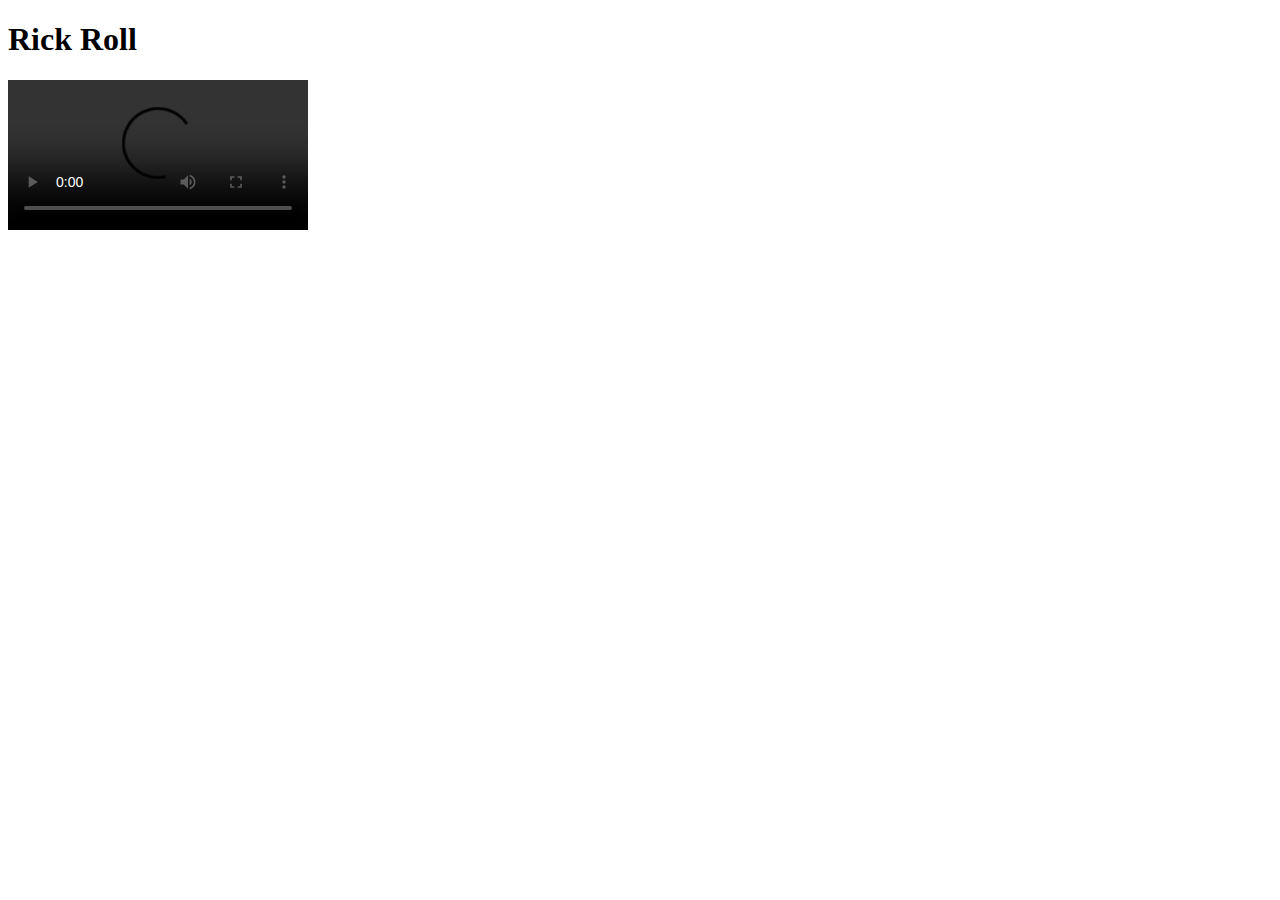
==== rickroll/index.html @ aff08968 "Added lyrics to the index.html script" ====
<!DOCTYPE html>
<html>
<head>
<meta charset="utf-8" />
<title>Rick Roll</title>
<link rel="stylesheet" href="style.css" type="text/css" />
</head>

<body>

<h1 id="title">Rick Roll</h1>

<video src="https://www.cs.tufts.edu/comp/20/rickroll.mp4" id="rickroll" controls></video>
<div id="lyrics"></div>

<script>
	var video = document.getElementById("rickroll");
	var lyrics = document.getElementById("lyrics");

	if (video.currentTime > 18 && video.currentTime <= 22)
		lyrics.innerHTML = "We're no strangers to love";
	else if (video.currentTime > 22 && video.currentTime <= 27)
		lyrics.innerHTML = "You know the rules and so do I";
	else if (video.currentTime > 27 && video.currentTime <= 30)
		lyrics.innerHTML = "A full commitment's what I'm thinking of";
	else if (video.currentTime > 30 && video.currentTime <= 35)
		lyrics.innerHTML = "You wouldn't get this from any other guy";
	else if (video.currentTime > 35 && video.currentTime <= 40)
		lyrics.innerHTML = "I just wanna tell you how I'm feeling";
	else if (video.currentTime > 40 && video.currentTime <= 43)
		lyrics.innerHTML = "Gotta make you understand";
	else if (video.currentTime > 43 && video.currentTime <= 45)
		lyrics.innerHTML = "Never gonna give you up";
	else if (video.currentTime > 45 && video.currentTime <= 47)
		lyrics.innerHTML = "Never gonna let you down";
	else if (video.currentTime > 47 && video.currentTime <= 51)
		lyrics.innerHTML = "Never gonna run around and desert you";
	else if (video.currentTime > 51 && video.currentTime <= 53)
		lyrics.innerHTML = "Never gonna make you cry";
	else if(video.currentTime > 51 && video.currentTime <= 53)
		lyrics.innerHTML = "Never gonna make you cry";	
	else if(video.currentTime > 53 && video.currentTime <= 55)
		lyrics.innerHTML = "Never gonna say goodbye";	
	else if(video.currentTime > 55 && video.currentTime <= 60)
		lyrics.innerHTML = "Never gonna tell a lie and hurt you";	
	else if(video.currentTime > 60 && video.currentTime <= 65)
		lyrics.innerHTML = "We've known each other for so long";	
	else if(video.currentTime > 65 && video.currentTime <= 67)
		lyrics.innerHTML = "Your heart's been aching, but";	
	else if(video.currentTime > 67 && video.currentTime <= 69)
		lyrics.innerHTML = "You're too shy to say it";	
	else if(video.currentTime > 69 && video.currentTime <= 73)
		lyrics.innerHTML = "Inside, we both know what's been going on";	
	else if(video.currentTime > 73 && video.currentTime <= 77)
		lyrics.innerHTML = "We know the game and we're gonna play it";	
	else if(video.currentTime > 77 && video.currentTime <= 82)
		lyrics.innerHTML = "And if you ask me how I'm feeling";	
	else if(video.currentTime > 82 && video.currentTime <= 85)
		lyrics.innerHTML = "Don't tell me you're too blind to see";	
	else if(video.currentTime > 85 && video.currentTime <= 88)
		lyrics.innerHTML = "Never gonna give you up";	
	else if(video.currentTime > 88 && video.currentTime <= 90)
		lyrics.innerHTML = "Never gonna let you down";	
	else if(video.currentTime > 90 && video.currentTime <= 94)
		lyrics.innerHTML = "Never gonna run around and desert you";	
	else if(video.currentTime > 94 && video.currentTime <= 96)
		lyrics.innerHTML = "Never gonna make you cry";	
	else if(video.currentTime > 96 && video.currentTime <= 98)
		lyrics.innerHTML = "Never gonna say goodbye";	
	else if(video.currentTime > 98 && video.currentTime <= 102)
		lyrics.innerHTML = "Never gonna tell a lie and hurt you";	
	else if(video.currentTime > 102 && video.currentTime <= 104)
		lyrics.innerHTML = "Never gonna give you up";	
	else if(video.currentTime > 104 && video.currentTime <= 106)
		lyrics.innerHTML = "Never gonna let you down";	
	else if(video.currentTime > 106 && video.currentTime <= 111)
		lyrics.innerHTML = "Never gonna run around and desert you";	
	else if(video.currentTime > 111 && video.currentTime <= 113)
		lyrics.innerHTML = "Never gonna make you cry";	
	else if(video.currentTime > 113 && video.currentTime <= 114)
		lyrics.innerHTML = "Never gonna say goodbye";	
	else if(video.currentTime > 114 && video.currentTime <= 119)
		lyrics.innerHTML = "Never gonna tell a lie and hurt you";	
	else if(video.currentTime > 119 && video.currentTime <= 128)
		lyrics.innerHTML = "(Ooh, give you up)";	
	else if(video.currentTime > 128 && video.currentTime <= 130)
		lyrics.innerHTML = "Never gonna give, never gonna give";
	else if(video.currentTime > 130 && video.currentTime <= 132)
		lyrics.innerHTML = "(Give you up)";	
	else if(video.currentTime > 132 && video.currentTime <= 134)
		lyrics.innerHTML = "Never gonna give, never gonna give";
	else if(video.currentTime > 134 && video.currentTime <= 136)
		lyrics.innerHTML = "(Give you up)";	
	else if(video.currentTime > 136 && video.currentTime <= 141)
		lyrics.innerHTML = "We've known each other for so long";	
	else if(video.currentTime > 141 && video.currentTime <= 143)
		lyrics.innerHTML = "Your heart's been aching, but";	
	else if(video.currentTime > 143 && video.currentTime <= 145)
		lyrics.innerHTML = "You're too shy to say it";	
	else if(video.currentTime > 145 && video.currentTime <= 149)
		lyrics.innerHTML = "Inside, we both know what's been going on";	
	else if(video.currentTime > 149 && video.currentTime <= 153)
		lyrics.innerHTML = "We know the game and we're gonna play it";	
	else if(video.currentTime > 153 && video.currentTime <= 158)
		lyrics.innerHTML = "I just wanna tell you how I'm feeling";	
	else if(video.currentTime > 158 && video.currentTime <= 161)
		lyrics.innerHTML = "Gotta make you understand";	
	else if(video.currentTime > 161 && video.currentTime <= 164)
		lyrics.innerHTML = "Never gonna give you up";	
	else if(video.currentTime > 164 && video.currentTime <= 166)
		lyrics.innerHTML = "Never gonna let you down";	
	else if(video.currentTime > 166 && video.currentTime <= 170)
		lyrics.innerHTML = "Never gonna run around and desert you";	
	else if(video.currentTime > 170 && video.currentTime <= 172)
		lyrics.innerHTML = "Never gonna make you cry";	
	else if(video.currentTime > 172 && video.currentTime <= 174)
		lyrics.innerHTML = "Never gonna say goodbye";	
	else if(video.currentTime > 174 && video.currentTime <= 178)
		lyrics.innerHTML = "Never gonna tell a lie and hurt you";	
	else if(video.currentTime > 178 && video.currentTime <= 181)
		lyrics.innerHTML = "Never gonna give you up";	
	else if(video.currentTime > 181 && video.currentTime <= 183)
		lyrics.innerHTML = "Never gonna let you down";	
	else if(video.currentTime > 183 && video.currentTime <= 187)
		lyrics.innerHTML = "Never gonna run around and desert you";	
	else if(video.currentTime > 187 && video.currentTime <= 189)
		lyrics.innerHTML = "Never gonna make you cry";	
	else if(video.currentTime > 189 && video.currentTime <= 191)
		lyrics.innerHTML = "Never gonna say goodbye";	
	else if(video.currentTime > 191 && video.currentTime <= 195)
		lyrics.innerHTML = "Never gonna tell a lie and hurt you";	
	else if(video.currentTime > 195 && video.currentTime <= 198)
		lyrics.innerHTML = "Never gonna give you up";	
	else if(video.currentTime > 198 && video.currentTime <= 200)
		lyrics.innerHTML = "Never gonna let you down";	
	else if(video.currentTime > 200 && video.currentTime <= 204)
		lyrics.innerHTML = "Never gonna run around and desert you";	
	else if(video.currentTime > 204 && video.currentTime <= 206)
		lyrics.innerHTML = "Never gonna make you cry";	
	else if(video.currentTime > 206 && video.currentTime <= 208)
		lyrics.innerHTML = "Never gonna say goodbye";	
	else if(video.currentTime > 208 && video.currentTime <= 212)
		lyrics.innerHTML = "Never gonna tell a lie and hurt you";
</script>

</body>

</html>
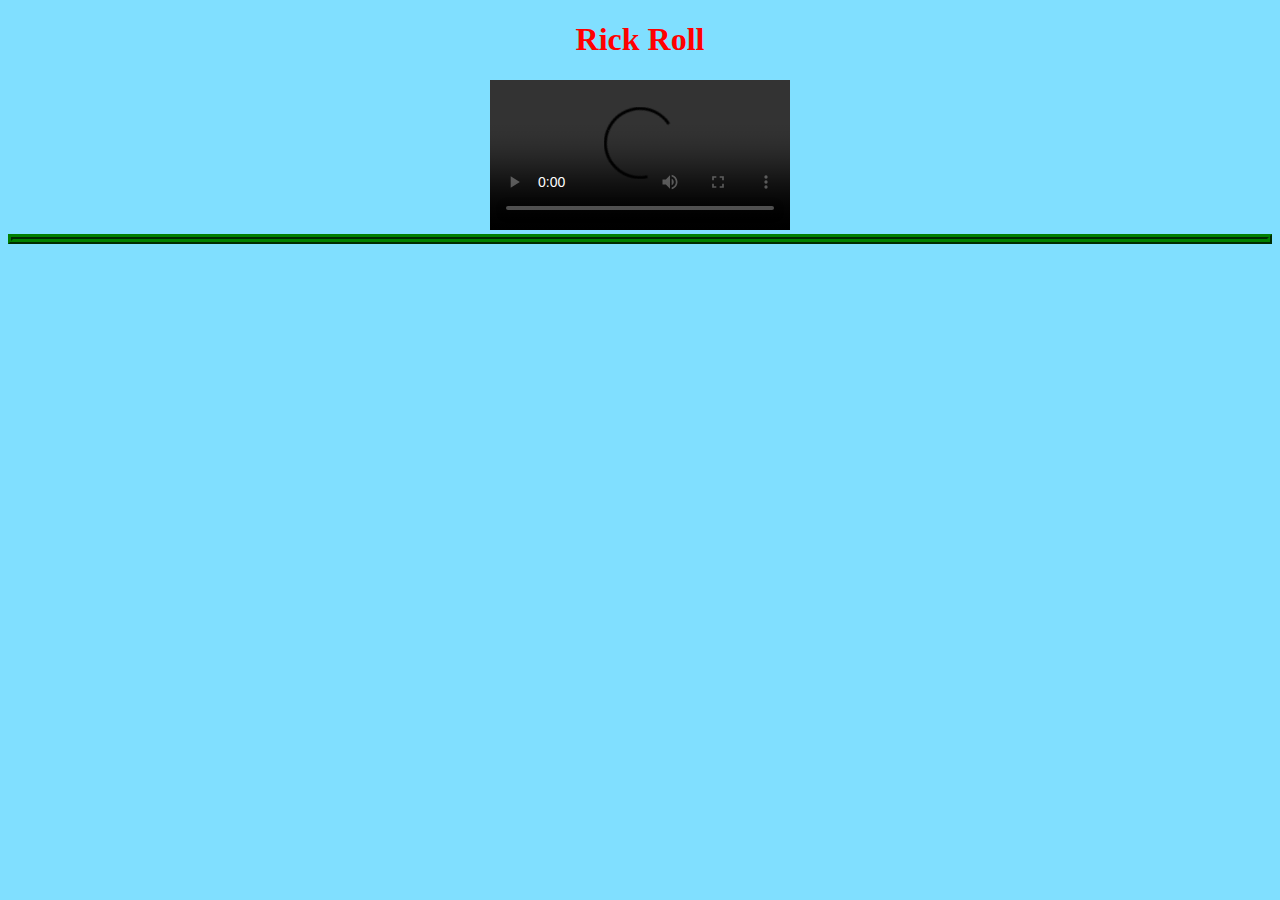
==== commit 0fd35574: "updated index.html to make it more fun. Finished index.html and style.css" ====
--- a/rickroll/index.html
+++ b/rickroll/index.html
@@ -16,8 +16,17 @@
 <script>
 	var video = document.getElementById("rickroll");
 	var lyrics = document.getElementById("lyrics");
-
-	if (video.currentTime > 18 && video.currentTime <= 22)
+	video.addEventListener("timeupdate",
+	function() {
+	if (video.currentTime >= 0 && video.currentTime <= 16)
+		lyrics.innerHTML = "Please Enjoy :) :) :)";
+	else if (video.currentTime > 16 && video.currentTime <= 16.66)
+		lyrics.innerHTML = "3";
+	else if (video.currentTime > 16.66 && video.currentTime <= 17.33)
+		lyrics.innerHTML = "2";	
+	else if (video.currentTime > 17.33 && video.currentTime <= 18)
+		lyrics.innerHTML = "1";
+	else if (video.currentTime > 18 && video.currentTime <= 22)
 		lyrics.innerHTML = "We're no strangers to love";
 	else if (video.currentTime > 22 && video.currentTime <= 27)
 		lyrics.innerHTML = "You know the rules and so do I";
@@ -26,11 +35,11 @@
 	else if (video.currentTime > 30 && video.currentTime <= 35)
 		lyrics.innerHTML = "You wouldn't get this from any other guy";
 	else if (video.currentTime > 35 && video.currentTime <= 40)
-		lyrics.innerHTML = "I just wanna tell you how I'm feeling";
+		lyrics.innerHTML = "I just wanna tell you how I'm feeling :D :D :D";
 	else if (video.currentTime > 40 && video.currentTime <= 43)
-		lyrics.innerHTML = "Gotta make you understand";
+		lyrics.innerHTML = "Gotta make you understand (GET READY!!!)";
 	else if (video.currentTime > 43 && video.currentTime <= 45)
-		lyrics.innerHTML = "Never gonna give you up";
+		lyrics.innerHTML = "Never gonna give you up~~~ &#9835 &#9835 &#9835";
 	else if (video.currentTime > 45 && video.currentTime <= 47)
 		lyrics.innerHTML = "Never gonna let you down";
 	else if (video.currentTime > 47 && video.currentTime <= 51)
@@ -54,11 +63,11 @@
 	else if(video.currentTime > 73 && video.currentTime <= 77)
 		lyrics.innerHTML = "We know the game and we're gonna play it";	
 	else if(video.currentTime > 77 && video.currentTime <= 82)
-		lyrics.innerHTML = "And if you ask me how I'm feeling";	
+		lyrics.innerHTML = "And if you ask me how I'm feeling :D :D :D";	
 	else if(video.currentTime > 82 && video.currentTime <= 85)
 		lyrics.innerHTML = "Don't tell me you're too blind to see";	
 	else if(video.currentTime > 85 && video.currentTime <= 88)
-		lyrics.innerHTML = "Never gonna give you up";	
+		lyrics.innerHTML = "Never gonna give you up~~~ &#9835 &#9835 &#9835";	
 	else if(video.currentTime > 88 && video.currentTime <= 90)
 		lyrics.innerHTML = "Never gonna let you down";	
 	else if(video.currentTime > 90 && video.currentTime <= 94)
@@ -70,7 +79,7 @@
 	else if(video.currentTime > 98 && video.currentTime <= 102)
 		lyrics.innerHTML = "Never gonna tell a lie and hurt you";	
 	else if(video.currentTime > 102 && video.currentTime <= 104)
-		lyrics.innerHTML = "Never gonna give you up";	
+		lyrics.innerHTML = "Never gonna give you up~~~ &#9835 &#9835 &#9835";	
 	else if(video.currentTime > 104 && video.currentTime <= 106)
 		lyrics.innerHTML = "Never gonna let you down";	
 	else if(video.currentTime > 106 && video.currentTime <= 111)
@@ -82,15 +91,15 @@
 	else if(video.currentTime > 114 && video.currentTime <= 119)
 		lyrics.innerHTML = "Never gonna tell a lie and hurt you";	
 	else if(video.currentTime > 119 && video.currentTime <= 128)
-		lyrics.innerHTML = "(Ooh, give you up)";	
+		lyrics.innerHTML = "(Ooh, give you up~~~ &#9835 &#9835 &#9835)";	
 	else if(video.currentTime > 128 && video.currentTime <= 130)
 		lyrics.innerHTML = "Never gonna give, never gonna give";
 	else if(video.currentTime > 130 && video.currentTime <= 132)
-		lyrics.innerHTML = "(Give you up)";	
+		lyrics.innerHTML = "(Give you up~~~ &#9835 &#9835 &#9835)";	
 	else if(video.currentTime > 132 && video.currentTime <= 134)
 		lyrics.innerHTML = "Never gonna give, never gonna give";
 	else if(video.currentTime > 134 && video.currentTime <= 136)
-		lyrics.innerHTML = "(Give you up)";	
+		lyrics.innerHTML = "(Give you up~~~ &#9835 &#9835 &#9835)";	
 	else if(video.currentTime > 136 && video.currentTime <= 141)
 		lyrics.innerHTML = "We've known each other for so long";	
 	else if(video.currentTime > 141 && video.currentTime <= 143)
@@ -102,11 +111,11 @@
 	else if(video.currentTime > 149 && video.currentTime <= 153)
 		lyrics.innerHTML = "We know the game and we're gonna play it";	
 	else if(video.currentTime > 153 && video.currentTime <= 158)
-		lyrics.innerHTML = "I just wanna tell you how I'm feeling";	
+		lyrics.innerHTML = "I just wanna tell you how I'm feeling :D :D :D";	
 	else if(video.currentTime > 158 && video.currentTime <= 161)
-		lyrics.innerHTML = "Gotta make you understand";	
+		lyrics.innerHTML = "Gotta make you understand (GET READY!!!)";	
 	else if(video.currentTime > 161 && video.currentTime <= 164)
-		lyrics.innerHTML = "Never gonna give you up";	
+		lyrics.innerHTML = "Never gonna give you up~~~ &#9835 &#9835 &#9835";	
 	else if(video.currentTime > 164 && video.currentTime <= 166)
 		lyrics.innerHTML = "Never gonna let you down";	
 	else if(video.currentTime > 166 && video.currentTime <= 170)
@@ -118,7 +127,7 @@
 	else if(video.currentTime > 174 && video.currentTime <= 178)
 		lyrics.innerHTML = "Never gonna tell a lie and hurt you";	
 	else if(video.currentTime > 178 && video.currentTime <= 181)
-		lyrics.innerHTML = "Never gonna give you up";	
+		lyrics.innerHTML = "Never gonna give you up~~~ &#9835 &#9835 &#9835";	
 	else if(video.currentTime > 181 && video.currentTime <= 183)
 		lyrics.innerHTML = "Never gonna let you down";	
 	else if(video.currentTime > 183 && video.currentTime <= 187)
@@ -130,7 +139,7 @@
 	else if(video.currentTime > 191 && video.currentTime <= 195)
 		lyrics.innerHTML = "Never gonna tell a lie and hurt you";	
 	else if(video.currentTime > 195 && video.currentTime <= 198)
-		lyrics.innerHTML = "Never gonna give you up";	
+		lyrics.innerHTML = "Never gonna give you up~~~ &#9835 &#9835 &#9835";	
 	else if(video.currentTime > 198 && video.currentTime <= 200)
 		lyrics.innerHTML = "Never gonna let you down";	
 	else if(video.currentTime > 200 && video.currentTime <= 204)
@@ -141,6 +150,7 @@
 		lyrics.innerHTML = "Never gonna say goodbye";	
 	else if(video.currentTime > 208 && video.currentTime <= 212)
 		lyrics.innerHTML = "Never gonna tell a lie and hurt you";
+	});
 </script>
 
 </body>
--- a/rickroll/style.css
+++ b/rickroll/style.css
@@ -0,0 +1,30 @@
+/* This is a stylesheet for index.html */
+
+
+head {
+	text-align: center;
+}
+
+
+h1 {
+	background-color: #80dfff;
+	font-family: Trebuchet MS;
+}
+
+body {
+	background-color: #80dfff;
+	font-family: Trebuchet MS;
+	text-align: center;
+}
+
+div {
+	margin: auto;
+	text-align: center;
+	border-style: ridge;
+	border-width: 5px;
+	border-color: green;
+}
+
+#title {
+	color: red;
+}